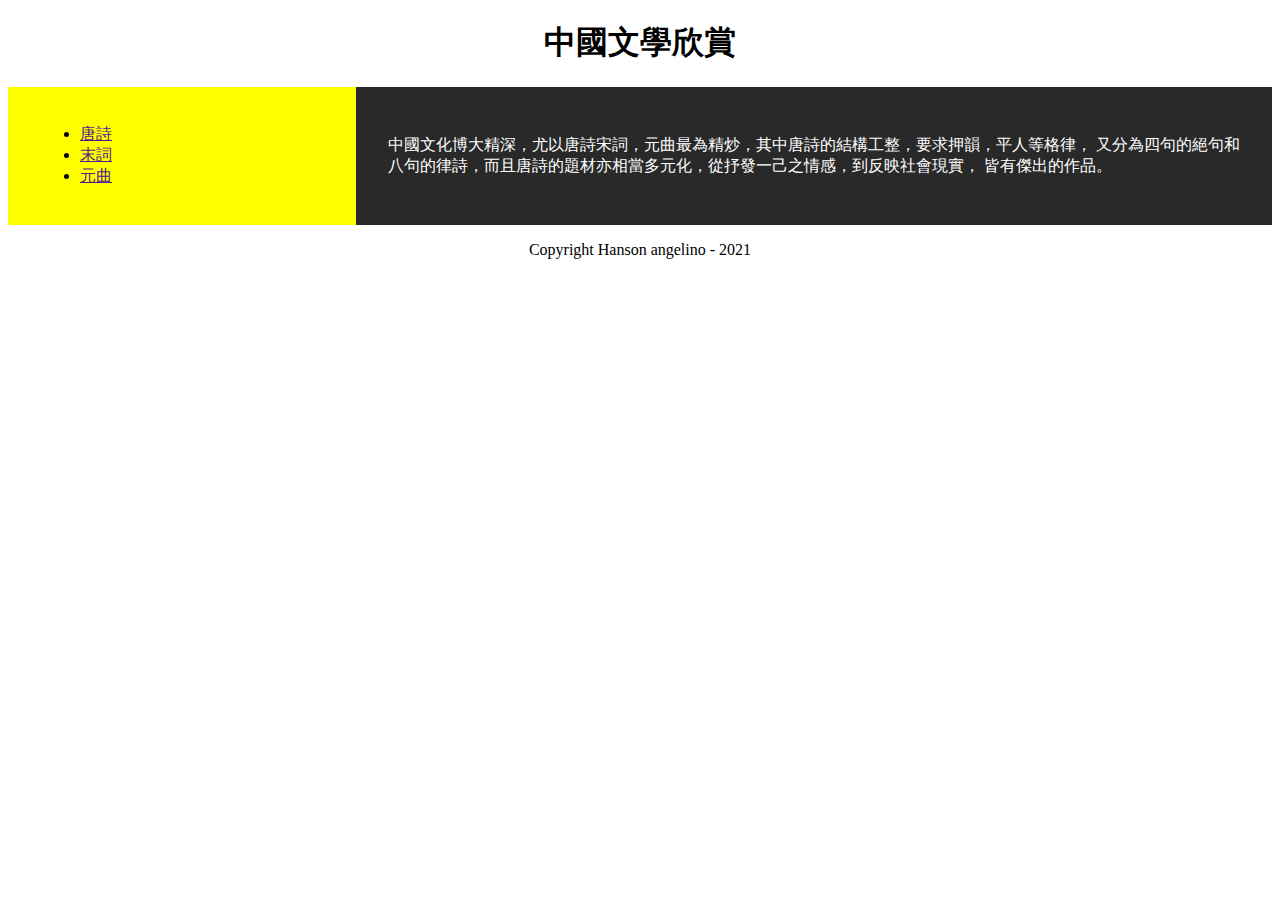
==== index.html @ 2e81e35a "Rename" ====
<!DOCTYPE html>
<html lang="en">
<head>
    <meta charset="UTF-8">
    <meta http-equiv="X-UA-Compatible" content="IE=edge">
    <meta name="viewport" content="width=device-width, initial-scale=1.0">
    <title>中國文學欣賞</title>
    <style>
        .content {
            display: flex;
            flex-direction: row;
            flex-wrap: wrap;
            justify-content: center;
        }
        .content > div{
            padding: 2em;
        }
        .sidebar {
            display: flex;
            flex: 1;
            background-color: rgb(255, 255, 0);
            text-decoration: none;
            align-items: center;
        }
        .main {
            display: flex;
            flex: 3;
            background-color: rgb(41, 41, 41);
            color: white;
            align-items: center;
        }
    </style>
</head>
<body>
    <div class="wrapper">
        <div class="container" style="text-align: center;">
            <h1>中國文學欣賞</h1>
        </div>
        <div class="content">
            <div class="sidebar">
                <ul style="margin: 0;">
                    <li><a href="">唐詩</a></li>
                    <li><a href="">末詞</a></li>
                    <li><a href="">元曲</a></li>
                </ul>
            </div>
            <div class="main">
                <P>中國文化博大精深，尤以唐詩宋詞，元曲最為精炒，其中唐詩的結構工整，要求押韻，平人等格律，
                又分為四句的絕句和八句的律詩，而且唐詩的題材亦相當多元化，從抒發一己之情感，到反映社會現實，
                皆有傑出的作品。
                </P>
            </div>
        </div>
        <div class="footer" style="text-align: center;">
            <p>Copyright Hanson angelino - 2021</p>
        </div>
    </div>
</body>
</html>
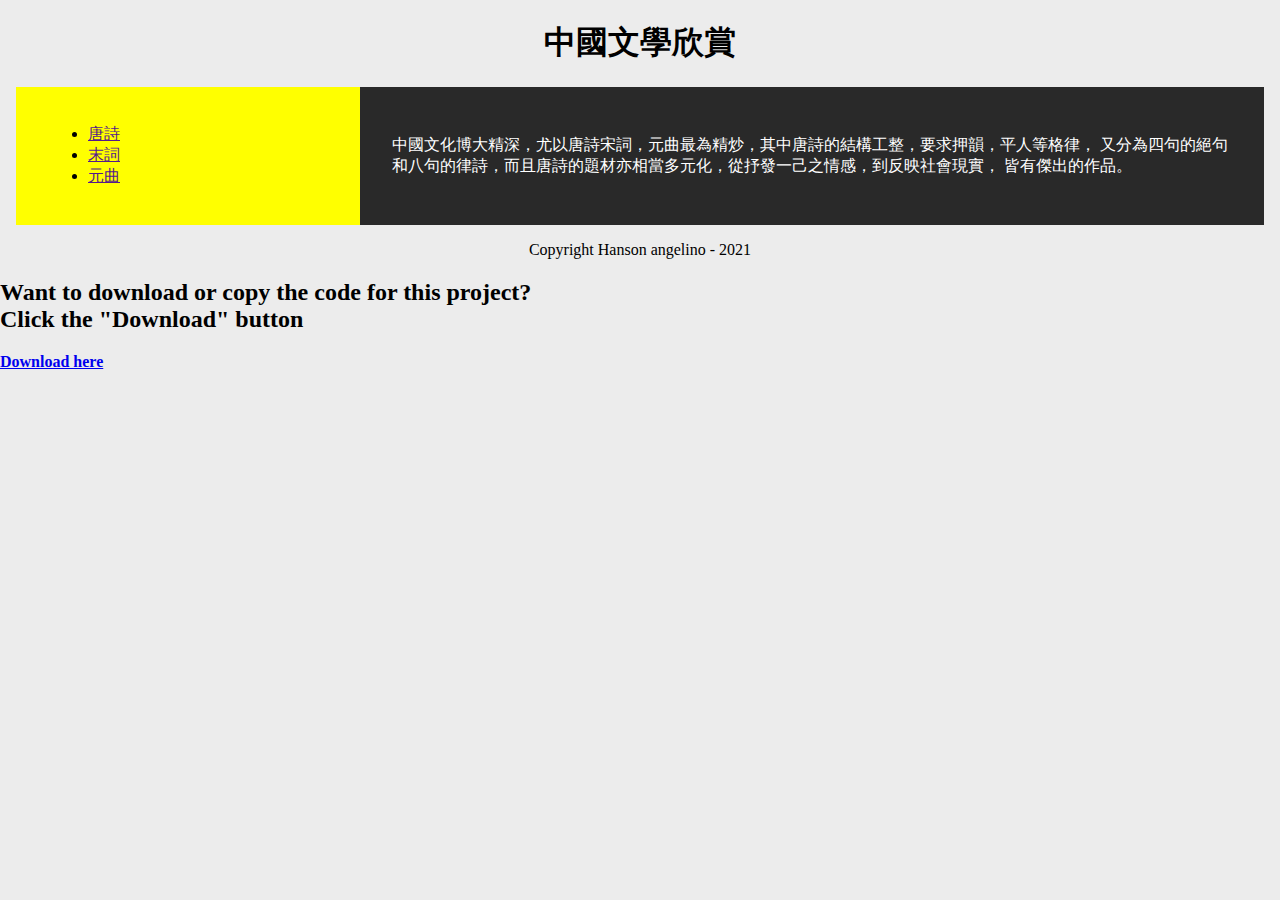
==== commit e8459b35: "Done" ====
--- a/index.html
+++ b/index.html
@@ -5,7 +5,15 @@
     <meta http-equiv="X-UA-Compatible" content="IE=edge">
     <meta name="viewport" content="width=device-width, initial-scale=1.0">
     <title>中國文學欣賞</title>
+    <link rel="stylesheet" href="download.css">
     <style>
+        body {
+            background: #ececec;
+            margin: 0;
+        }
+        .wrapper {
+            margin: 1em;
+        }
         .content {
             display: flex;
             flex-direction: row;
@@ -45,14 +53,23 @@
                 </ul>
             </div>
             <div class="main">
-                <P>中國文化博大精深，尤以唐詩宋詞，元曲最為精炒，其中唐詩的結構工整，要求押韻，平人等格律，
+                <p>中國文化博大精深，尤以唐詩宋詞，元曲最為精炒，其中唐詩的結構工整，要求押韻，平人等格律，
                 又分為四句的絕句和八句的律詩，而且唐詩的題材亦相當多元化，從抒發一己之情感，到反映社會現實，
                 皆有傑出的作品。
-                </P>
+                </p>
             </div>
         </div>
         <div class="footer" style="text-align: center;">
+            <!-- Change this line to your name 請改這下列的字 -->
             <p>Copyright Hanson angelino - 2021</p>
+        </div>
+    </div>
+    <div class="download_1">
+        <div class="text_1">
+            <h2>Want to download or copy the code for this project? <br> Click the "Download" button</h2>
+        </div>
+        <div class="button">
+            <a href="https://drive.google.com/file/d/1bgsVZM8IBebRLM91bnzlZWgykOFjsF4l/view?usp=sharing"><b>Download here</b></a>
         </div>
     </div>
 </body>
